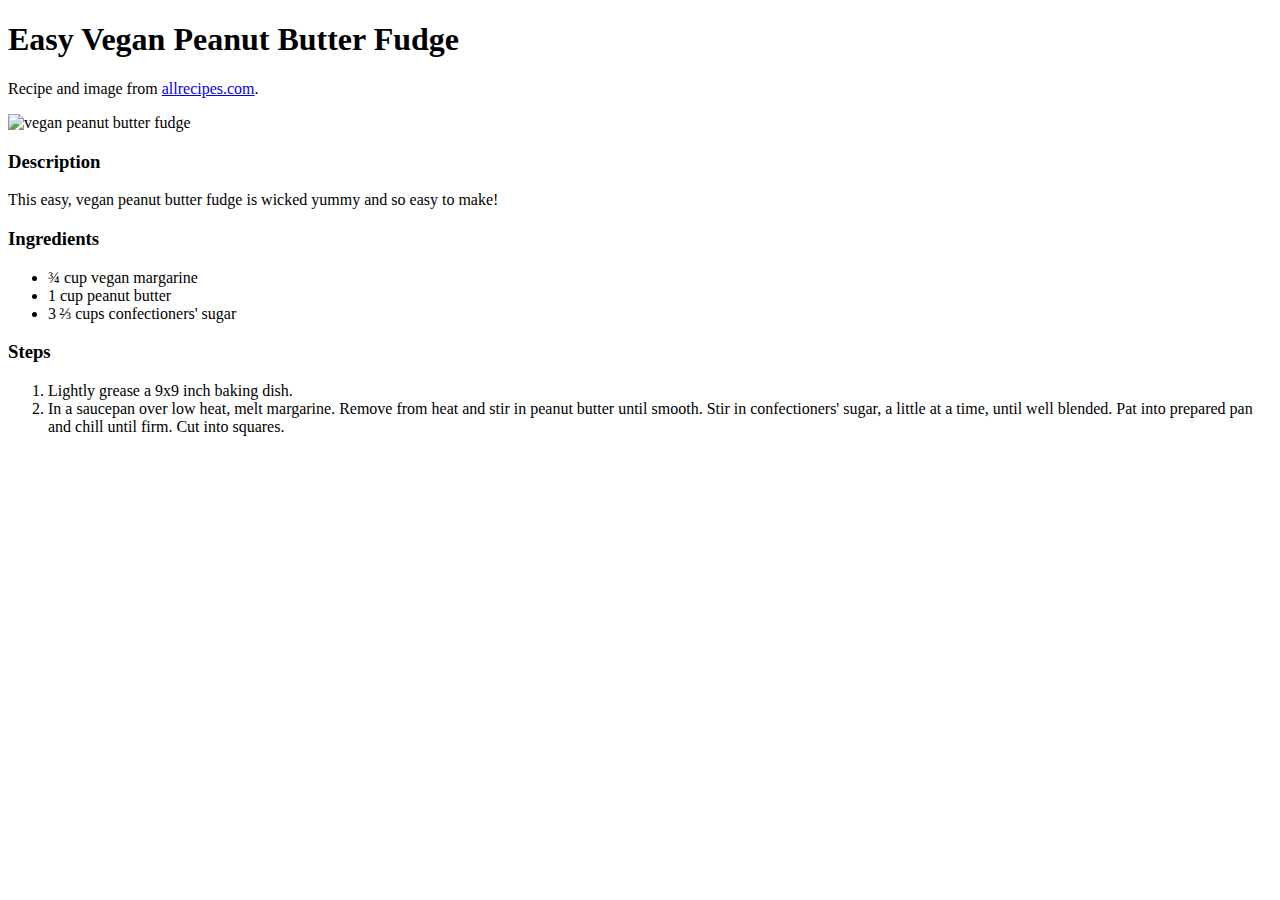
==== recipes/fudge.html @ 76a12c8b "Add fudge.html" ====
<!DOCTYPE html>
<html lang="en">
<head>
  <meta charset="UTF-8">
  <meta http-equiv="X-UA-Compatible" content="IE=edge">
  <meta name="viewport" content="width=device-width, initial-scale=1.0">
  <title>Easy Vegan Peanut Butter Fudge</title>
</head>
<body>
  <h1>Easy Vegan Peanut Butter Fudge</h1>
  <p>Recipe and image from <a href="https://www.allrecipes.com/recipe/20471/easy-vegan-peanut-butter-fudge/">allrecipes.com</a>.</p>
  <img src="https://imagesvc.meredithcorp.io/v3/mm/image?url=https%3A%2F%2Fimages.media-allrecipes.com%2Fuserphotos%2F1115681.jpg&w=596&h=399&c=sc&poi=face&q=85" alt="vegan peanut butter fudge">
  <h3>Description</h3>
  <p>This easy, vegan peanut butter fudge is wicked yummy and so easy to make!</p>
  <h3>Ingredients</h3>
  
 
  <ul>
    <li>¾ cup vegan margarine</li>
    <li>1 cup peanut butter </li>
    <li>3 ⅔ cups confectioners' sugar</li>
  </ul>

  <h3>Steps</h3>
  <ol>
    <li>Lightly grease a 9x9 inch baking dish.</li>
    <li>In a saucepan over low heat, melt margarine. Remove from heat and stir in peanut butter until smooth. Stir in confectioners' sugar, a little at a time, until well blended. Pat into prepared pan and chill until firm. Cut into squares.</li>
  </ol>
</body>
</html>
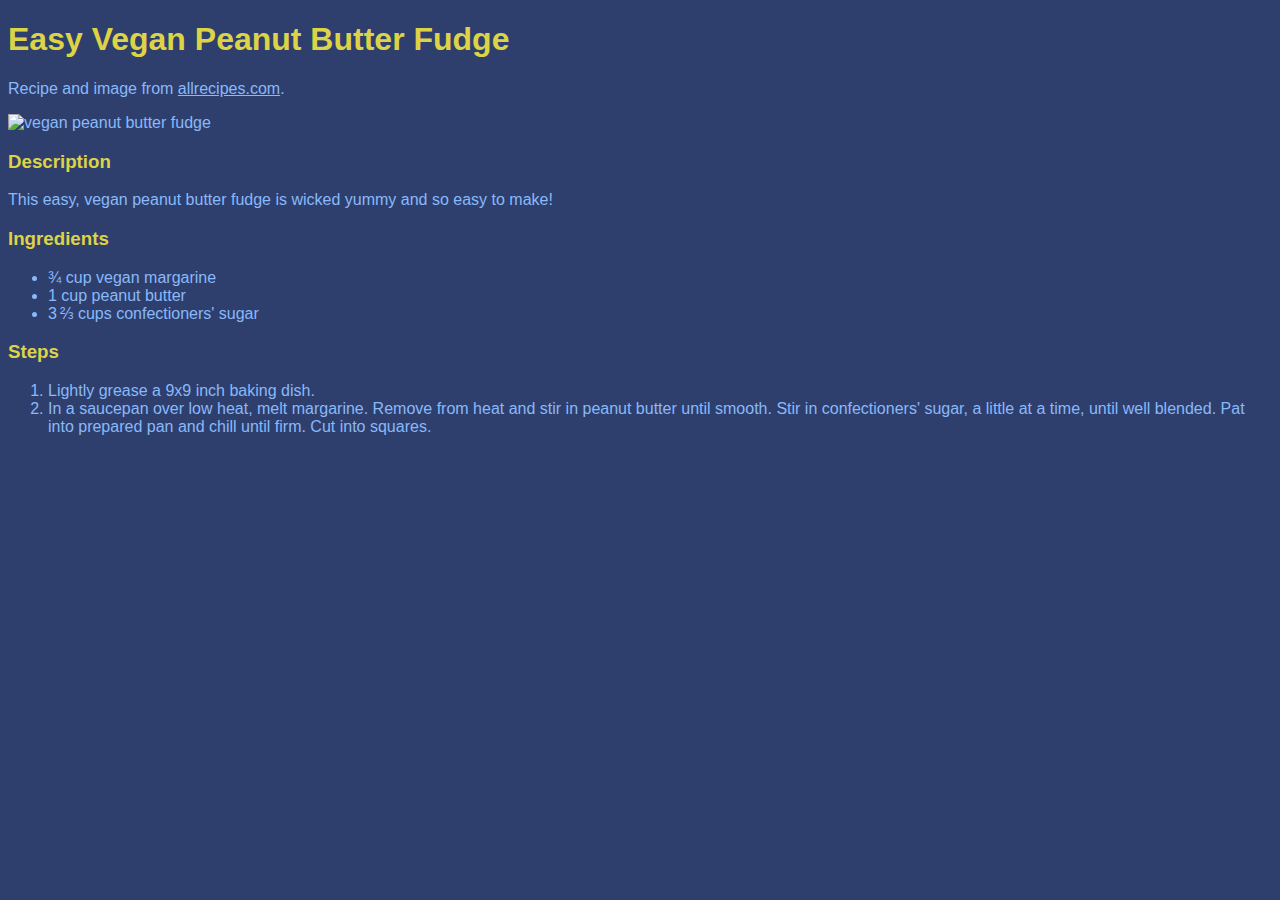
==== commit 03909be1: "Add styles" ====
--- a/recipes/fudge.html
+++ b/recipes/fudge.html
@@ -4,6 +4,7 @@
   <meta charset="UTF-8">
   <meta http-equiv="X-UA-Compatible" content="IE=edge">
   <meta name="viewport" content="width=device-width, initial-scale=1.0">
+  <link rel="stylesheet" href="../styles/fudge.css">
   <title>Easy Vegan Peanut Butter Fudge</title>
 </head>
 <body>
--- a/styles/fudge.css
+++ b/styles/fudge.css
@@ -0,0 +1,14 @@
+body {
+  background-color: rgb(47, 63, 109);
+  color: rgb(136, 185, 250);
+  font-family: Verdana, Helvetica, sans-serif;
+  
+}
+
+h1, h3 {
+  color:rgb(221, 211, 70)
+}
+
+li a, a {
+  color:rgb(136, 185, 250)
+}